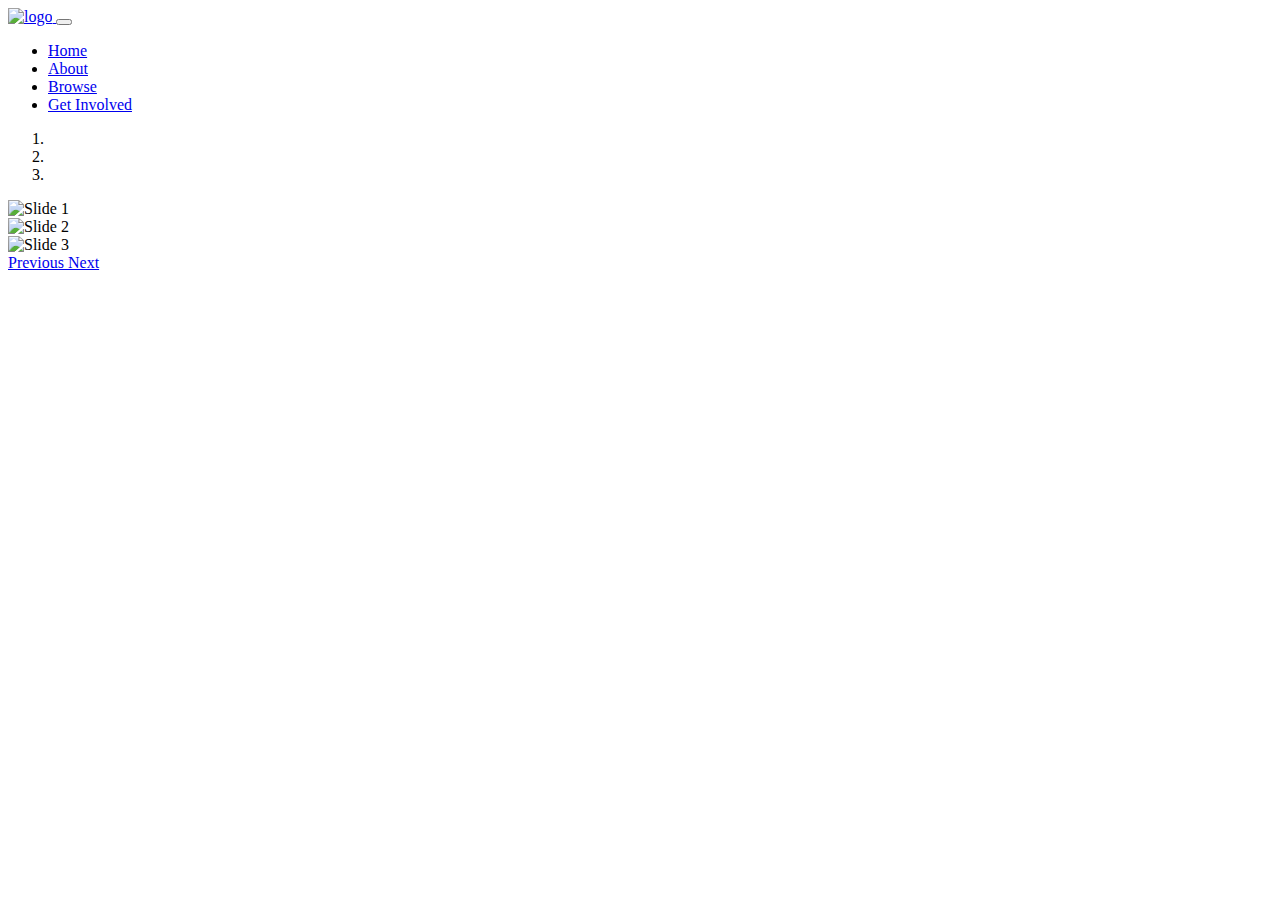
==== index.html @ af4ef642 "Fixed Banner" ====
<!DOCTYPE HTML>
<html lang="en">

<head>
  <meta charset="utf-8">
  <meta name="viewport" content="width=device-width, 
       initial-scale-1, shrink-to-fit=no">
  <title>NC Pets - Home</title>
  <link rel="stylesheet" href="css/indexstyles.css">
  <link rel="preconnect" href="https://fonts.googleapis.com">
  <link rel="preconnect" href="https://fonts.gstatic.com" crossorigin>
  <link href="https://cdn.jsdelivr.net/npm/bootstrap@5.0.2/dist/css/bootstrap.min.css" rel="stylesheet" integrity="sha384-EVSTQN3/azprG1Anm3QDgpJLIm9Nao0Yz1ztcQTwFspd3yD65VohhpuuCOmLASjC" crossorigin="anonymous">
  <link href="https://fonts.googleapis.com/css2?family=Roboto+Slab&display=swap" rel="stylesheet"> 
  <link href="https://fonts.googleapis.com/css2?family=Noto+Serif&display=swap" rel="stylesheet"> 
</head>

<body class="bg-yellow">
  <!-- temporary links for testing -->
  <div class="container-fluid">
    <div class="row">
      <div class="column-12 banner mx-0 px-0">
        <nav class="navbar navbar-expand-xl navbar-light bg-green height-100">
          <div class="container-fluid height-100">
            <a class="navbar-brand height-100 bg-green" href="index.html">
              <img src="img/logo.PNG" alt="logo">
            </a>
            <button class="navbar-toggler collapsed" type="button" data-bs-toggle="collapse" data-bs-target="#navbarBasic" aria-controls="navbarBasic" aria-expanded="false" aria-label="Toggle navigation">
              <span class="navbar-toggler-icon"></span>
            </button>
            <div class="navbar-collapse collapse show bg-green" id="navbarBasic">
              <ul class="navbar-nav me-auto mb-2 mb-xl-0">
                <li class="nav-item">
                  <a class="nav-link active" aria-current="page" href="#">Home</a>
                </li>
                <li class="nav-item">
                  <a class="nav-link" href="about.html">About</a>
                </li>
                <li class="nav-item">
                  <a class="nav-link" href="browse.html">Browse</a>
                </li>
                <li class="nav-item">
                  <a class="nav-link" href="get_involved.html">Get Involved</a>
                </li>
              </ul>
            </div>
          </div>
        </nav>
      </div>
    </div>
    <div class="row mt-3">
      <div cass="column-12">
        <div id="carouselWithIndicators" class="carousel slide" data-bs-ride="carousel">
          <ol class="carousel-indicators">
            <li data-bs-target="#carouselWithIndicators" data-bs-slide-to="0" class="active"></li>
            <li data-bs-target="#carouselWithIndicators" data-bs-slide-to="1"></li>
            <li data-bs-target="#carouselWithIndicators" data-bs-slide-to="2"></li>
          </ol>
          <div class="carousel-inner">
            <div class="carousel-item active">
              <img src="https://dl5zpyw5k3jeb.cloudfront.net/organization-photos/44870/1/?bust=1582300801" class="d-block w-100" alt="Slide 1">
            </div>
            <div class="carousel-item">
              <img src="https://www.pawschicago.org/fileadmin/media/images/adoption_section/body_content_images__small_/Adoption_Center_Lobby_2.jpg" class="d-block w-100" alt="Slide 2">
            </div>
            <div class="carousel-item">
              <img src="https://cdn2.phillypaws.org/wp-content/uploads/NElobby.jpg" class="d-block w-100" alt="Slide 3">
            </div>
          </div>
          <a class="carousel-control-prev" href="#carouselWithIndicators" role="button" data-bs-slide="prev">
            <span class="carousel-control-prev-icon" aria-hidden="true"></span>
            <span class="visually-hidden">Previous</span>
          </a>
          <a class="carousel-control-next" href="#carouselWithIndicators" role="button" data-bs-slide="next">
            <span class="carousel-control-next-icon" aria-hidden="true"></span>
            <span class="visually-hidden">Next</span>
          </a>
        </div>
      </div>
    </div>
  </div>
  
  <script src="https://cdn.jsdelivr.net/npm/bootstrap@5.0.2/dist/js/bootstrap.bundle.min.js" integrity="sha384-MrcW6ZMFYlzcLA8Nl+NtUVF0sA7MsXsP1UyJoMp4YLEuNSfAP+JcXn/tWtIaxVXM" crossorigin="anonymous"></script>

</body>

</html>
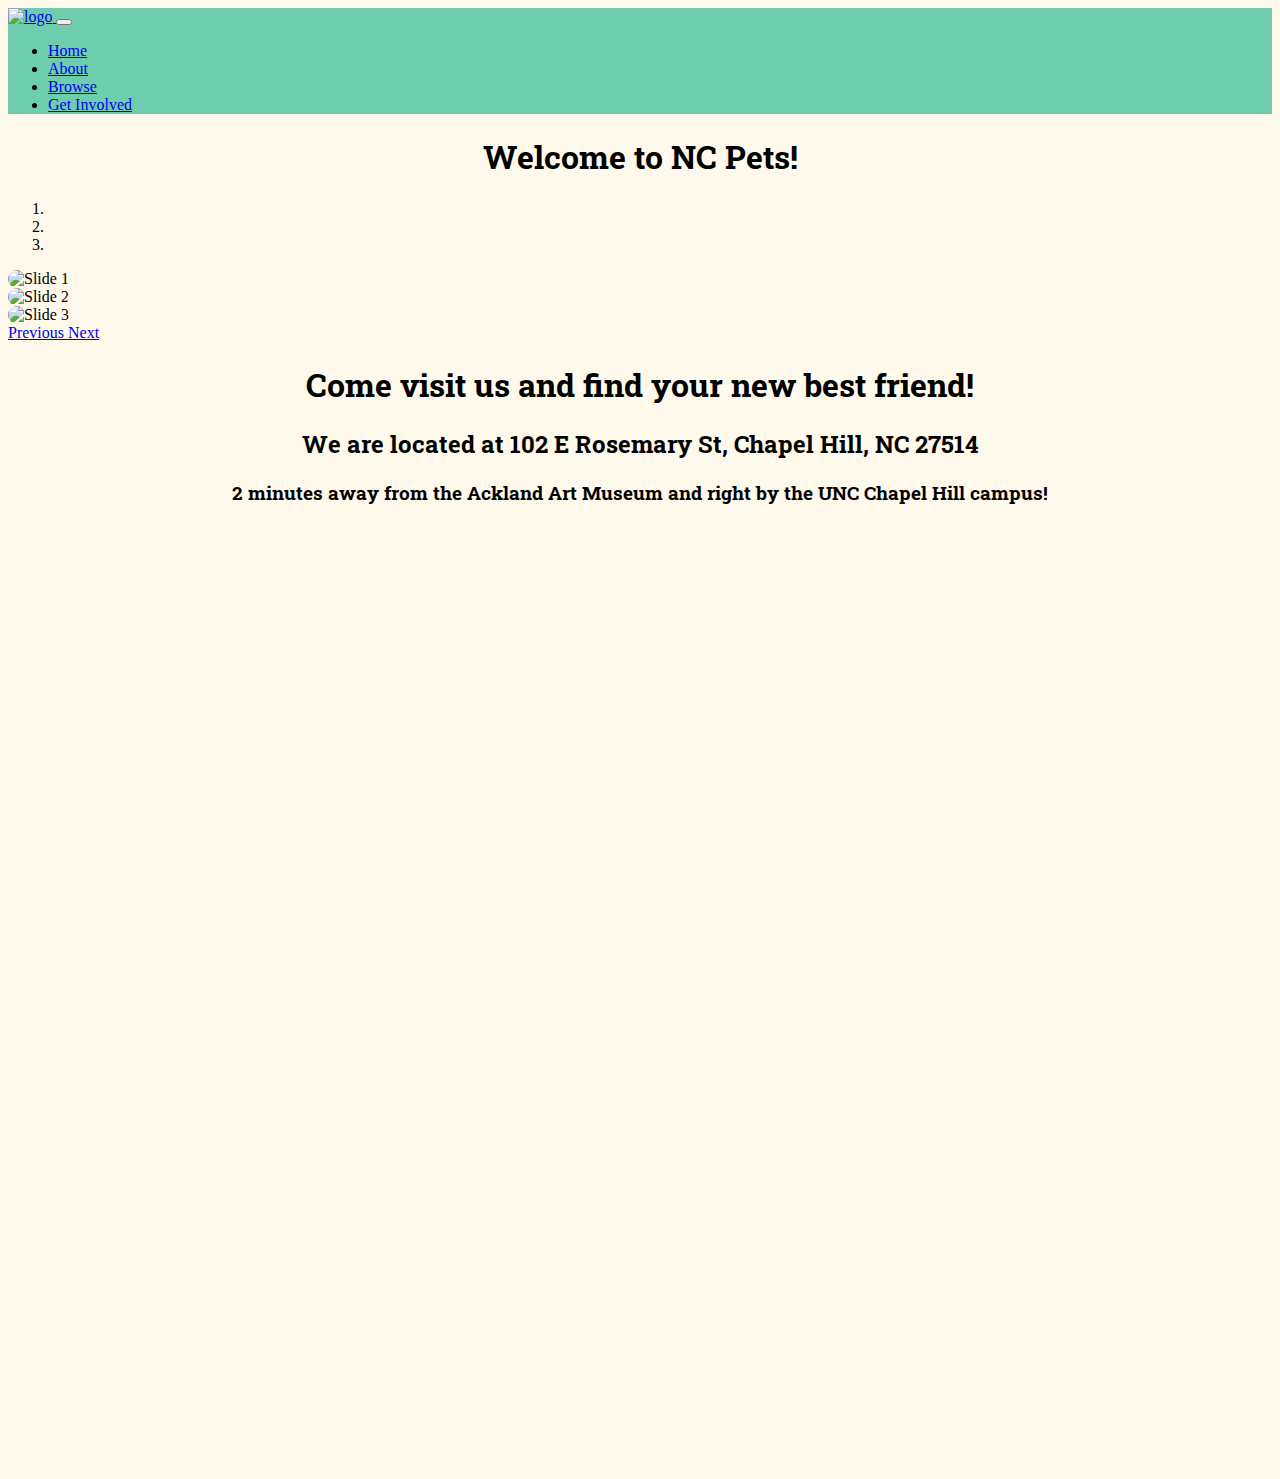
==== commit 2d0ee9f8: "Fixed up navbar to align right" ====
--- a/index.html
+++ b/index.html
@@ -6,7 +6,7 @@
   <meta name="viewport" content="width=device-width, 
        initial-scale-1, shrink-to-fit=no">
   <title>NC Pets - Home</title>
-  <link rel="stylesheet" href="css/indexstyles.css">
+  <link rel="stylesheet" href="css/index.css">
   <link rel="preconnect" href="https://fonts.googleapis.com">
   <link rel="preconnect" href="https://fonts.gstatic.com" crossorigin>
   <link href="https://cdn.jsdelivr.net/npm/bootstrap@5.0.2/dist/css/bootstrap.min.css" rel="stylesheet" integrity="sha384-EVSTQN3/azprG1Anm3QDgpJLIm9Nao0Yz1ztcQTwFspd3yD65VohhpuuCOmLASjC" crossorigin="anonymous">
@@ -15,20 +15,19 @@
 </head>
 
 <body class="bg-yellow">
-  <!-- temporary links for testing -->
   <div class="container-fluid">
     <div class="row">
       <div class="column-12 banner mx-0 px-0">
-        <nav class="navbar navbar-expand-xl navbar-light bg-green height-100">
-          <div class="container-fluid height-100">
-            <a class="navbar-brand height-100 bg-green" href="index.html">
-              <img src="img/logo.PNG" alt="logo">
+        <nav class="navbar navbar-expand-sm navbar-light bg-green">
+          <div class="container-fluid">
+            <a class="navbar-brand" href="index.html">
+              <img src="img/logo.PNG" alt="logo" height="100">
             </a>
             <button class="navbar-toggler collapsed" type="button" data-bs-toggle="collapse" data-bs-target="#navbarBasic" aria-controls="navbarBasic" aria-expanded="false" aria-label="Toggle navigation">
               <span class="navbar-toggler-icon"></span>
             </button>
-            <div class="navbar-collapse collapse show bg-green" id="navbarBasic">
-              <ul class="navbar-nav me-auto mb-2 mb-xl-0">
+            <div class="navbar-collapse navbar-right collapse bg-green" id="navbarBasic">
+              <ul class="navbar-nav ms-auto mb-2 mb-xl-0">
                 <li class="nav-item">
                   <a class="nav-link active" aria-current="page" href="#">Home</a>
                 </li>
@@ -47,8 +46,15 @@
         </nav>
       </div>
     </div>
-    <div class="row mt-3">
-      <div cass="column-12">
+    <div class="row">
+      <div class="column-12 my-3">
+        <h1 class="bold">
+          Welcome to NC Pets!
+        </h1>
+      </div>
+    </div>
+    <div class="row justify-content-center">
+      <div class="col-10 mb-5">
         <div id="carouselWithIndicators" class="carousel slide" data-bs-ride="carousel">
           <ol class="carousel-indicators">
             <li data-bs-target="#carouselWithIndicators" data-bs-slide-to="0" class="active"></li>
@@ -77,6 +83,20 @@
         </div>
       </div>
     </div>
+    <div class="row">
+      <div class="column-12 px-4 mb-5">
+        <h1>Come visit us and find your new best friend!</h1>
+        <h2>We are located at 102 E Rosemary St, Chapel Hill, NC 27514</h2>
+        <h3>2 minutes away from the Ackland Art Museum and right by the UNC Chapel Hill campus!</h3>
+      </div>
+    </div>
+    <div class="row justify-content-center">
+      <div class="col-lg-10 col-xl-9 px-5">
+        <div class="responsive-map">
+          <iframe src="https://www.google.com/maps/embed?pb=!1m18!1m12!1m3!1d1615.6780191062264!2d-79.05499618987548!3d35.91378431735934!2m3!1f0!2f0!3f0!3m2!1i1024!2i768!4f13.1!3m3!1m2!1s0x89acc2dd6ffdf817%3A0xa55494782ccf388!2s102%20E%20Rosemary%20St%2C%20Chapel%20Hill%2C%20NC%2027514!5e0!3m2!1sen!2sus!4v1650942985741!5m2!1sen!2sus" width="600" height="600" style="border:0;" allowfullscreen="" loading="lazy" referrerpolicy="no-referrer-when-downgrade"></iframe>
+        </div>
+      </div>
+    </div>
   </div>
   
   <script src="https://cdn.jsdelivr.net/npm/bootstrap@5.0.2/dist/js/bootstrap.bundle.min.js" integrity="sha384-MrcW6ZMFYlzcLA8Nl+NtUVF0sA7MsXsP1UyJoMp4YLEuNSfAP+JcXn/tWtIaxVXM" crossorigin="anonymous"></script>
--- a/css/index.css
+++ b/css/index.css
@@ -0,0 +1,49 @@
+.bg-yellow{
+    background-color: #FFF9EB;
+}
+
+.bg-green{
+    background-color: #6DCDAC;
+}
+
+li a{
+    text-align: end;
+}
+img {
+    max-width: 100%;
+    max-height: 100%;
+    object-fit: contain;
+}
+
+.carousel-inner img{
+    border-radius: 20px;
+    aspect-ratio: 4/3;
+    max-height: 800px;
+    object-fit: cover;
+    object-position: center;
+}
+
+.bold{
+    font-weight: bold;
+}
+
+h1, h2, h3 {
+    font-family: 'Roboto Slab', serif;
+    text-align: center;
+}
+
+
+.responsive-map{
+    position: relative;
+    padding-bottom: 75%;
+    height: 0;
+    overflow: hidden;
+}
+
+.responsive-map iframe{
+    position: absolute;
+    top: 0;
+    left: 0;
+    height: 100% !important;
+    width: 100% !important;
+}
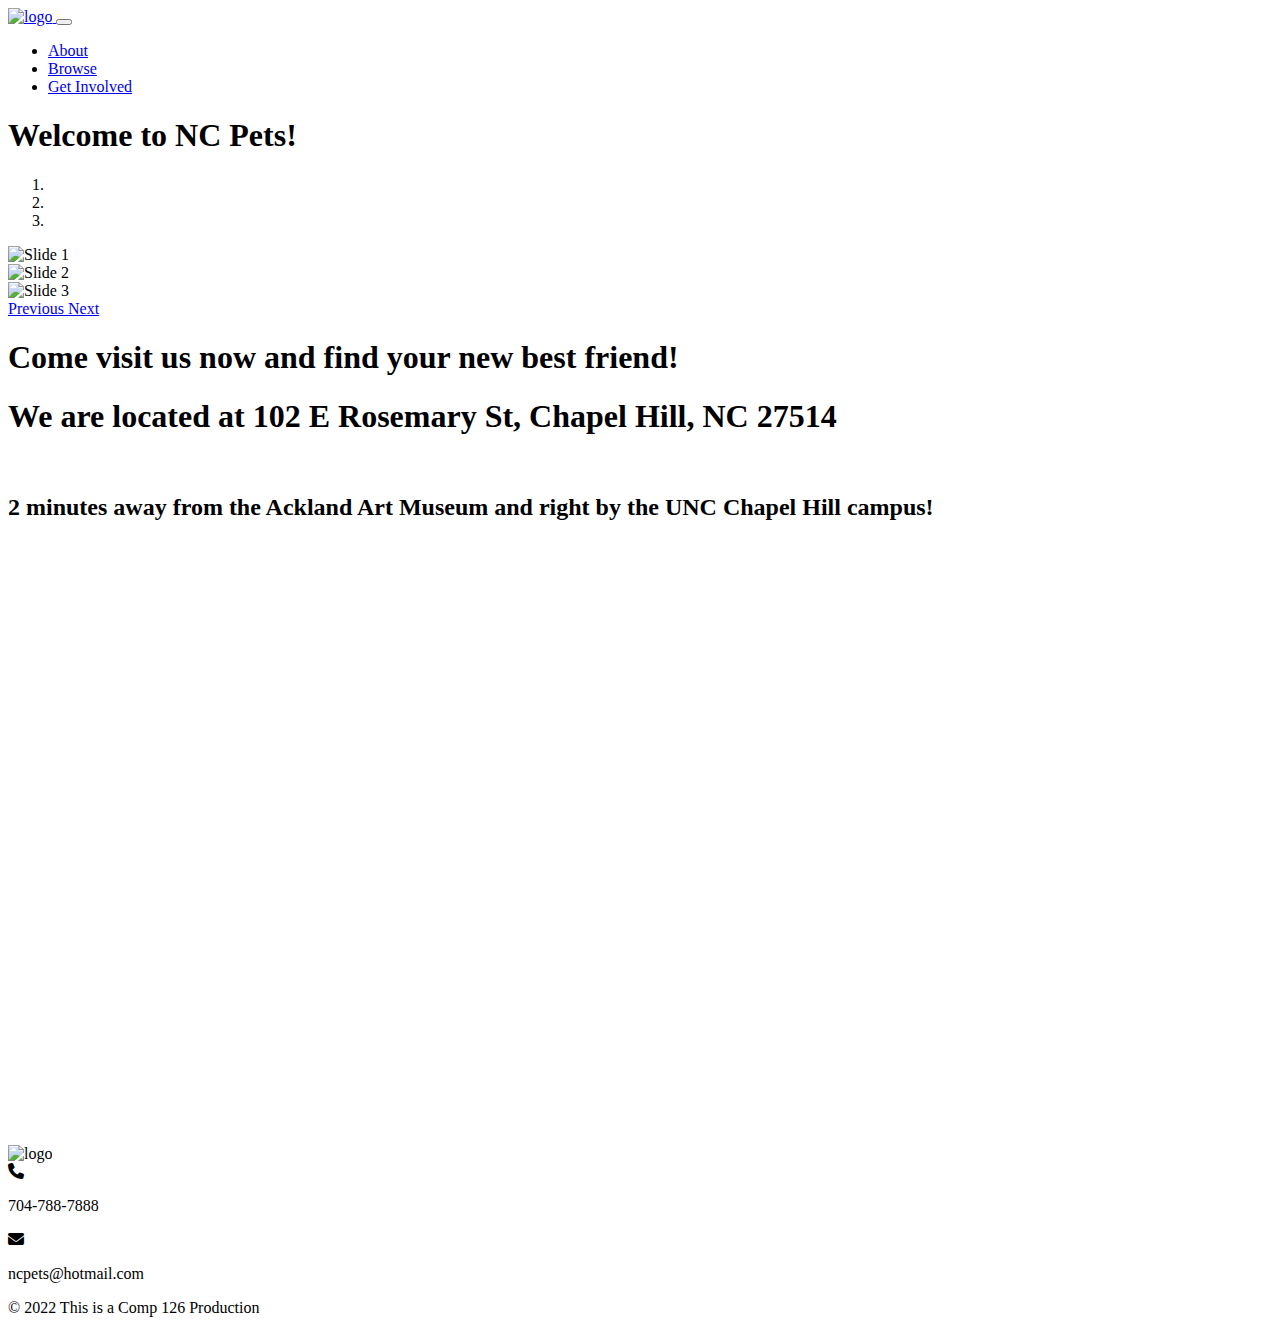
==== commit 3a0a8271: "Completed Index + Volunteer" ====
--- a/index.html
+++ b/index.html
@@ -6,7 +6,8 @@
   <meta name="viewport" content="width=device-width, 
        initial-scale-1, shrink-to-fit=no">
   <title>NC Pets - Home</title>
-  <link rel="stylesheet" href="css/index.css">
+  <link rel="stylesheet" href="css/index-volunteer.css">
+  <link rel="stylesheet" href="https://cdnjs.cloudflare.com/ajax/libs/font-awesome/6.1.1/css/all.min.css">
   <link rel="preconnect" href="https://fonts.googleapis.com">
   <link rel="preconnect" href="https://fonts.gstatic.com" crossorigin>
   <link href="https://cdn.jsdelivr.net/npm/bootstrap@5.0.2/dist/css/bootstrap.min.css" rel="stylesheet" integrity="sha384-EVSTQN3/azprG1Anm3QDgpJLIm9Nao0Yz1ztcQTwFspd3yD65VohhpuuCOmLASjC" crossorigin="anonymous">
@@ -16,8 +17,8 @@
 
 <body class="bg-yellow">
   <div class="container-fluid">
-    <div class="row">
-      <div class="column-12 banner mx-0 px-0">
+    <div class="row mb-5">
+      <div class="column-12 banner">
         <nav class="navbar navbar-expand-sm navbar-light bg-green">
           <div class="container-fluid">
             <a class="navbar-brand" href="index.html">
@@ -28,9 +29,6 @@
             </button>
             <div class="navbar-collapse navbar-right collapse bg-green" id="navbarBasic">
               <ul class="navbar-nav ms-auto mb-2 mb-xl-0">
-                <li class="nav-item">
-                  <a class="nav-link active" aria-current="page" href="#">Home</a>
-                </li>
                 <li class="nav-item">
                   <a class="nav-link" href="about.html">About</a>
                 </li>
@@ -46,15 +44,15 @@
         </nav>
       </div>
     </div>
-    <div class="row">
-      <div class="column-12 my-3">
+    <div class="row my-5">
+      <div class="column-12">
         <h1 class="bold">
           Welcome to NC Pets!
         </h1>
       </div>
     </div>
-    <div class="row justify-content-center">
-      <div class="col-10 mb-5">
+    <div class="row justify-content-center my-5">
+      <div class="col-10 ">
         <div id="carouselWithIndicators" class="carousel slide" data-bs-ride="carousel">
           <ol class="carousel-indicators">
             <li data-bs-target="#carouselWithIndicators" data-bs-slide-to="0" class="active"></li>
@@ -83,18 +81,51 @@
         </div>
       </div>
     </div>
-    <div class="row">
-      <div class="column-12 px-4 mb-5">
-        <h1>Come visit us and find your new best friend!</h1>
-        <h2>We are located at 102 E Rosemary St, Chapel Hill, NC 27514</h2>
-        <h3>2 minutes away from the Ackland Art Museum and right by the UNC Chapel Hill campus!</h3>
+    <div class="row justify-content-center my-5">
+      <div class="col-10">
+        <h1>Come visit us now and find your new best friend!</h1>
       </div>
     </div>
     <div class="row justify-content-center">
-      <div class="col-lg-10 col-xl-9 px-5">
+      <div class="col-10 col-lg-4 my-auto px-3">
+        <h1>We are located at 102 E Rosemary St, Chapel Hill, NC 27514</h2>
+        <br>
+        <h2>2 minutes away from the Ackland Art Museum and right by the UNC Chapel Hill campus!</h3>
+      </div>
+      <div class="col-10 col-lg-6 px-3 my-auto">
         <div class="responsive-map">
           <iframe src="https://www.google.com/maps/embed?pb=!1m18!1m12!1m3!1d1615.6780191062264!2d-79.05499618987548!3d35.91378431735934!2m3!1f0!2f0!3f0!3m2!1i1024!2i768!4f13.1!3m3!1m2!1s0x89acc2dd6ffdf817%3A0xa55494782ccf388!2s102%20E%20Rosemary%20St%2C%20Chapel%20Hill%2C%20NC%2027514!5e0!3m2!1sen!2sus!4v1650942985741!5m2!1sen!2sus" width="600" height="600" style="border:0;" allowfullscreen="" loading="lazy" referrerpolicy="no-referrer-when-downgrade"></iframe>
         </div>
+      </div>
+    </div>
+    <div class="row bg-green mt-5">
+      <div class="col-12">
+        <footer>
+          <div class="row justify-content-center">
+            <div class="col-auto">
+              <img src="img/logo.PNG" alt="logo" height="50" class="pt-2">
+            </div>
+          </div>
+          <div class="row justify-content-center">
+            <div class="col-auto">
+                <i class="fa-solid fa-phone"></i>
+            </div>
+            <div class="col-auto">
+              <p>704-788-7888</p>
+            </div>
+          </div>
+          <div class="row justify-content-center">
+            <div class="col-auto">
+                <i class="fa-solid fa-envelope"></i>
+            </div>
+            <div class="col-auto">
+              <p>ncpets@hotmail.com</p>
+            </div>
+          </div>
+          <div class="row justify-content-center">
+            <p>© 2022 This is a Comp 126 Production </p>
+          </div>
+        </footer>
       </div>
     </div>
   </div>
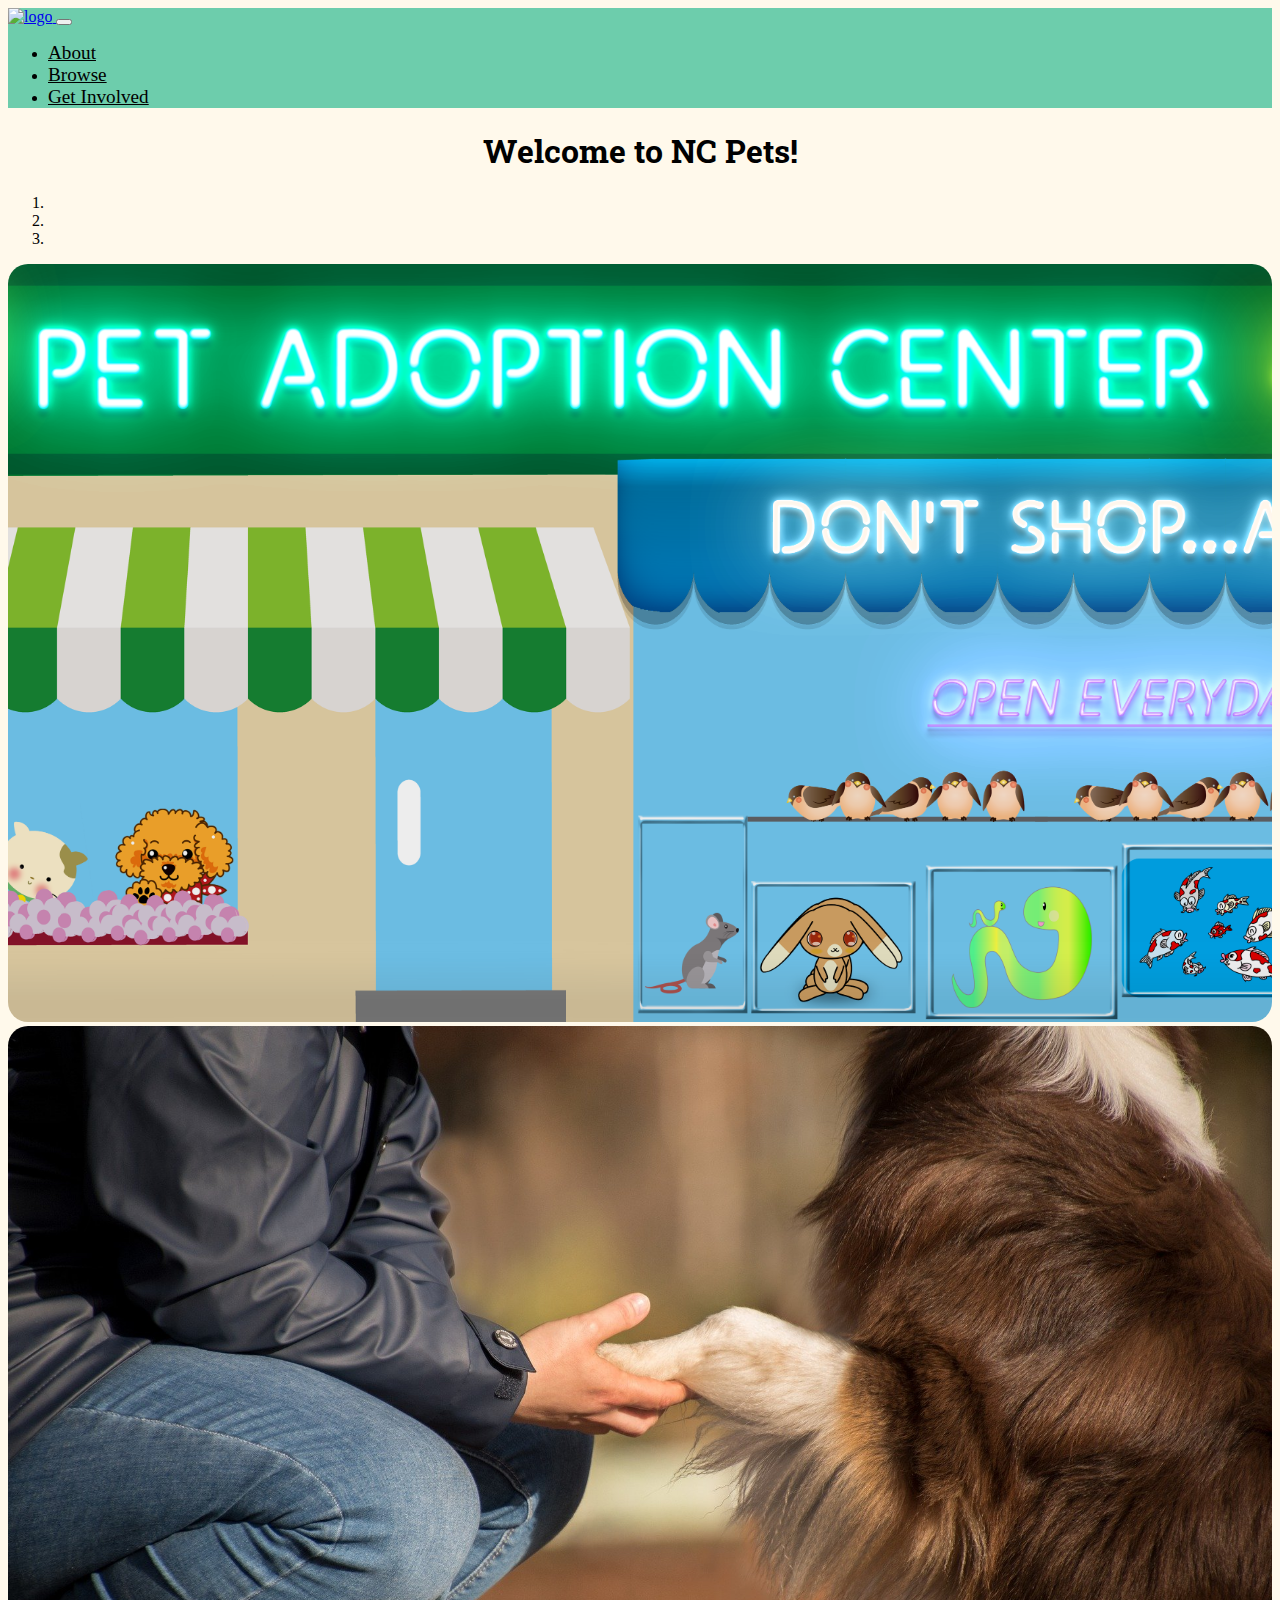
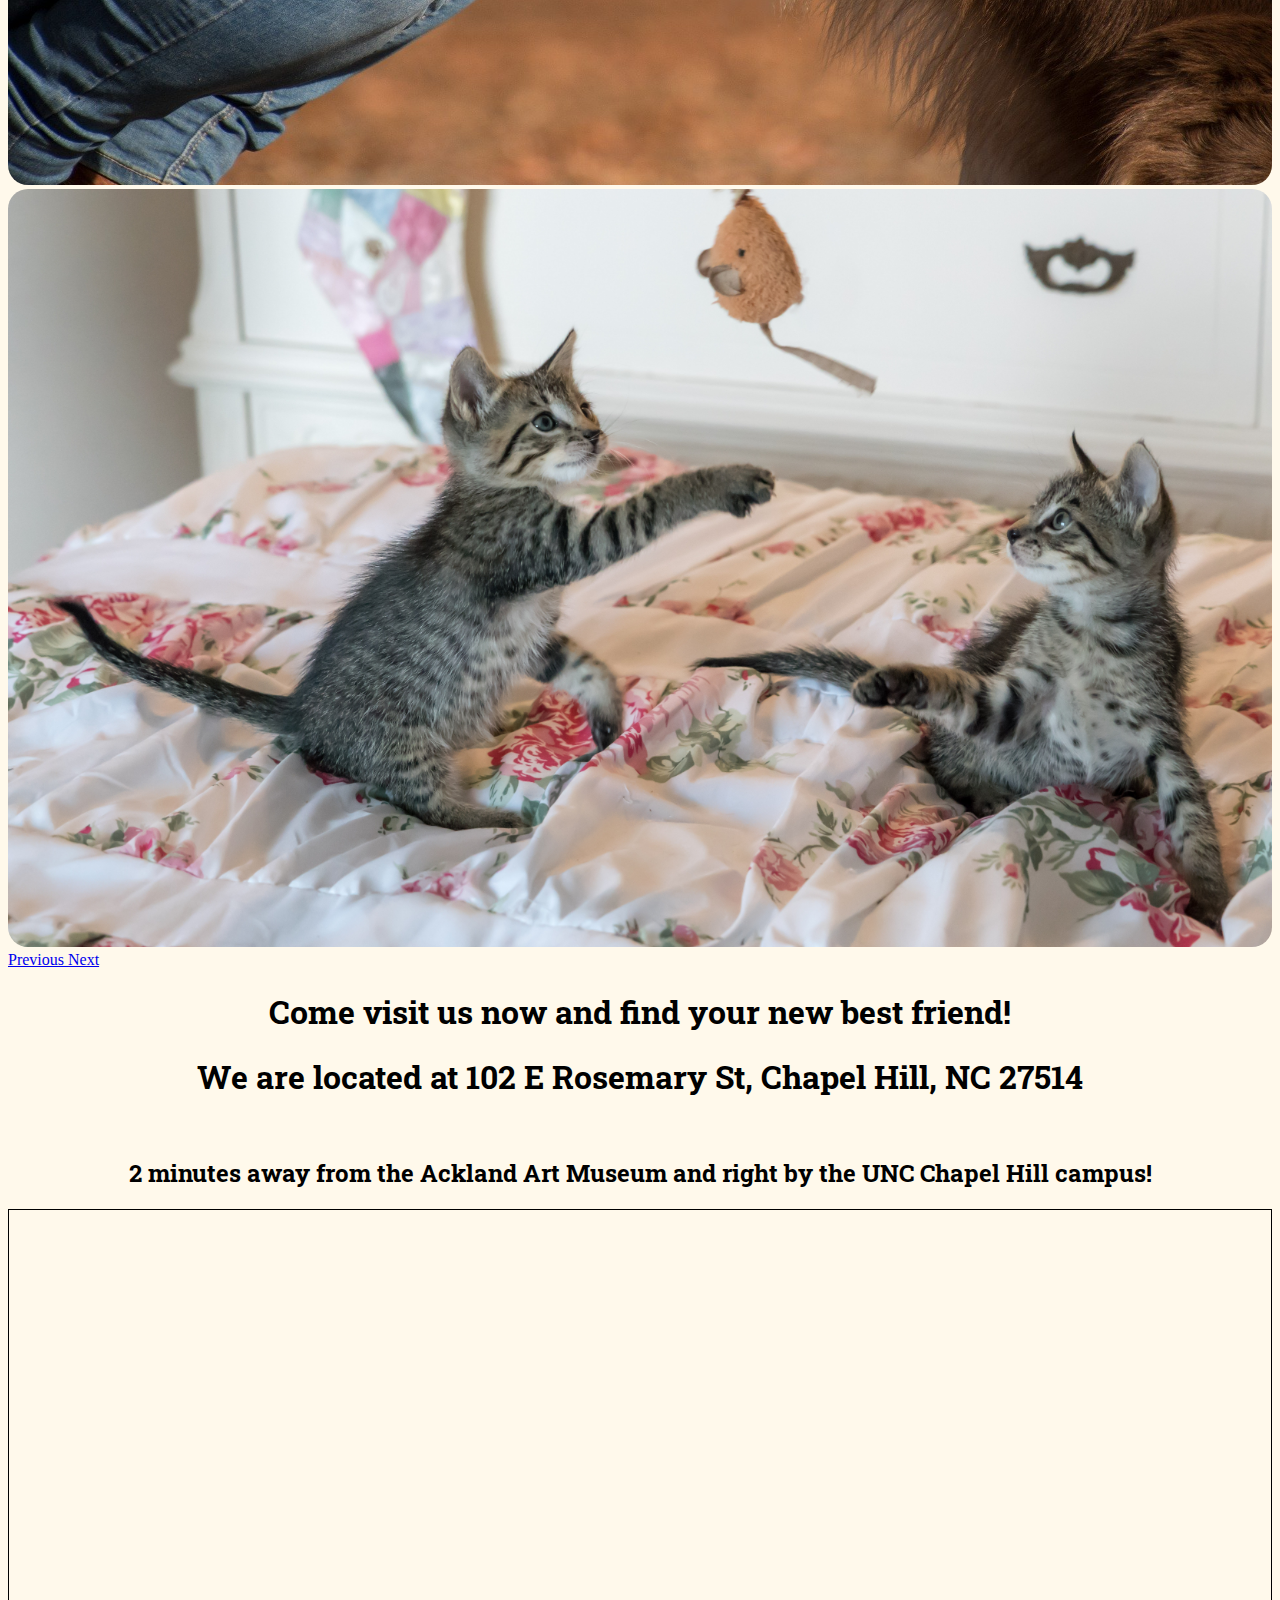
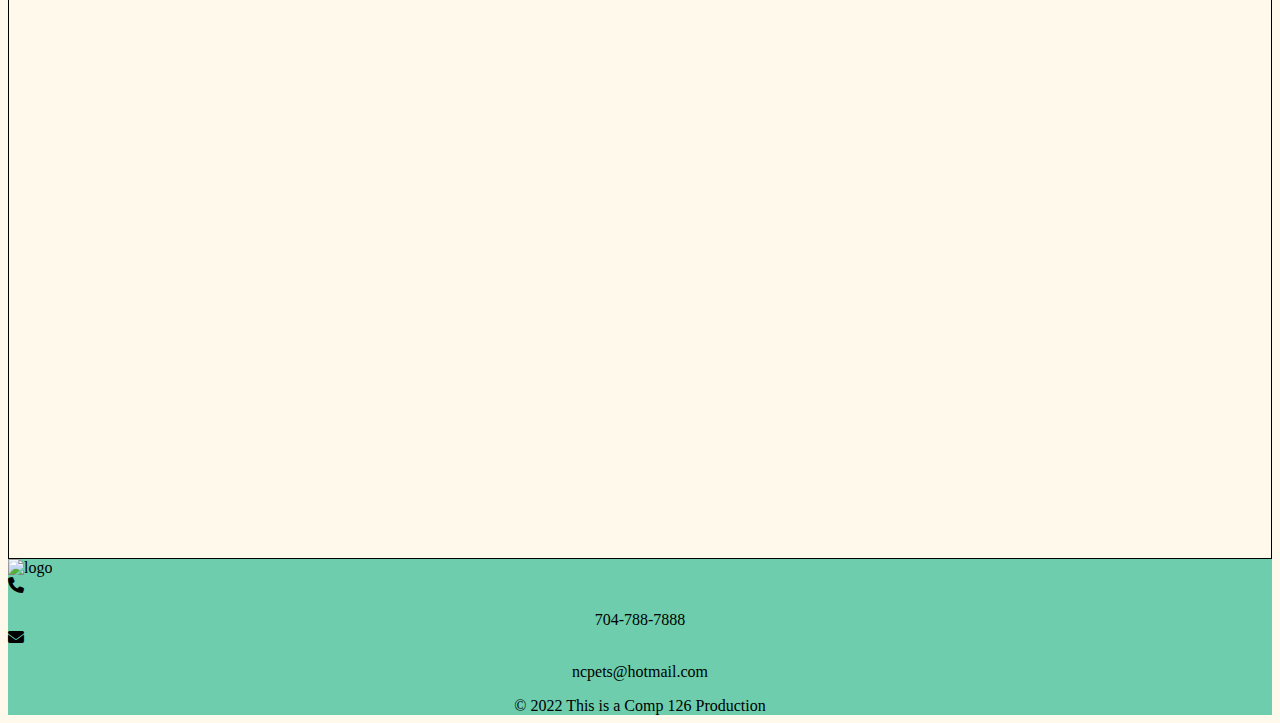
==== commit 28f8f51f: "Everything fixed except browser and pets" ====
--- a/index.html
+++ b/index.html
@@ -6,7 +6,7 @@
   <meta name="viewport" content="width=device-width, 
        initial-scale-1, shrink-to-fit=no">
   <title>NC Pets - Home</title>
-  <link rel="stylesheet" href="css/index-volunteer.css">
+  <link rel="stylesheet" href="css/index-involve-volunteer.css">
   <link rel="stylesheet" href="https://cdnjs.cloudflare.com/ajax/libs/font-awesome/6.1.1/css/all.min.css">
   <link rel="preconnect" href="https://fonts.googleapis.com">
   <link rel="preconnect" href="https://fonts.gstatic.com" crossorigin>
@@ -19,7 +19,7 @@
   <div class="container-fluid">
     <div class="row mb-5">
       <div class="column-12 banner">
-        <nav class="navbar navbar-expand-sm navbar-light bg-green">
+        <nav class="navbar navbar-expand-sm bg-green">
           <div class="container-fluid">
             <a class="navbar-brand" href="index.html">
               <img src="img/logo.PNG" alt="logo" height="100">
@@ -61,13 +61,13 @@
           </ol>
           <div class="carousel-inner">
             <div class="carousel-item active">
-              <img src="https://dl5zpyw5k3jeb.cloudfront.net/organization-photos/44870/1/?bust=1582300801" class="d-block w-100" alt="Slide 1">
+              <img src="img/carousel1.png" class="d-block w-100" alt="Slide 1">
             </div>
             <div class="carousel-item">
-              <img src="https://www.pawschicago.org/fileadmin/media/images/adoption_section/body_content_images__small_/Adoption_Center_Lobby_2.jpg" class="d-block w-100" alt="Slide 2">
+              <img src="img/carousel2.jpg" class="d-block w-100" alt="Slide 2">
             </div>
             <div class="carousel-item">
-              <img src="https://cdn2.phillypaws.org/wp-content/uploads/NElobby.jpg" class="d-block w-100" alt="Slide 3">
+              <img src="img/carousel3.jpg" class="d-block w-100" alt="Slide 3">
             </div>
           </div>
           <a class="carousel-control-prev" href="#carouselWithIndicators" role="button" data-bs-slide="prev">
--- a/css/index-involve-volunteer.css
+++ b/css/index-involve-volunteer.css
@@ -0,0 +1,197 @@
+.bg-yellow{
+    background-color: #FFF9EB;
+}
+
+.bg-green{
+    background-color: #6DCDAC;
+}
+
+.banner{
+    margin-left: 0px !important;
+    margin-right: 0px !important;
+    padding-left: 0px !important;
+    padding-right: 0px !important;
+    margin-bottom: 10px;
+}
+
+li a{
+    color: black !important;
+    text-align: end;
+    font-size: larger;
+}
+
+.banner a:hover{
+    color: #F06306 !important;
+    text-decoration: underline;
+}
+
+img {
+    max-width: 100%;
+    max-height: 100%;
+    object-fit: contain;
+}
+
+.carousel-inner img{
+    border-radius: 20px;
+    aspect-ratio: 5/3;
+    max-height: 800px;
+    object-fit: cover;
+    object-position: center;
+}
+
+.bold{
+    font-weight: bold;
+}
+
+h1, h2, h3 {
+    font-family: 'Roboto Slab', serif;
+    text-align: center;
+}
+
+
+.responsive-map{
+    position: relative;
+    padding-bottom: 75%;
+    height: 0;
+    overflow: hidden;
+    border: 1px solid black;
+}
+
+.responsive-map iframe{
+    position: absolute;
+    top: 0;
+    left: 0;
+    height: 100% !important;
+    width: 100% !important;
+}
+
+.curved{
+    border-radius: 15px;
+    border: 5px solid #F06306;
+}
+
+p{
+    text-align: center;
+}
+
+.grid-container{
+    display: grid;
+    grid-template-columns: 1fr 1px 1fr;
+    grid-template-rows: auto;
+    column-gap: 10%;
+}
+
+#volunteer-img, #donation-img{
+    object-fit: cover;
+    object-position: center;
+    aspect-ratio: 1/1;
+    margin-bottom: 20px;
+    border-radius: 15px;
+}
+
+.button{
+    padding: 15px;
+    max-width: 1500px;
+    background-color: #FF7E29;
+    text-align: center;
+    text-decoration: none;
+    color: black;
+    border-radius: 15px;
+    font-size: x-large;
+    margin: 5px auto;
+}
+
+.button:hover{
+    color: black;
+    background-color: #F06306;
+
+}
+
+@media only screen and (max-width: 576px) {
+    .grid-container{
+        display:grid;
+        grid-template-columns: 1fr;
+        grid-template-rows: auto;
+
+    }
+
+    .volunteer-header{
+        grid-row: 1;
+    }
+
+    .volunteer-body{
+        grid-row: 2;
+    }
+
+    .volunteer-image{
+        grid-row: 3;
+    }
+
+    .volunteer-button{
+        grid-row: 4;
+    }
+    
+    .separator{
+        grid-row:5;
+        height: 1px !important;
+        margin: 20px 0px;
+    }
+
+    .donation-header{
+        grid-row: 6;
+    }
+
+    .donation-body{
+        grid-row: 7;
+    }
+
+    .donation-image{
+        grid-row: 8;
+    }
+
+    .donation-button{
+        grid-row: 9;
+    }
+}
+
+
+.volunteer-form-container{
+    max-width: 600px !important;
+}
+
+.volunteer-title{
+    color: #FF7E29;
+}
+
+.volunteer-form input{
+    width:100%;
+}
+
+.volunteer-submit {
+    background-color: #FF7E29 !important;
+    color:white;
+    font-size: 1.5em;
+    outline: none !important;
+    box-shadow: none !important;
+    border-color: transparent;
+    text-decoration: none;
+    border-radius: 5px;
+    padding: 10px 15px;
+}
+
+.volunteer-submit:hover {
+    background-color: #F06306 !important;
+    color:white;
+}
+
+.volunteer-img{
+    max-width: 600px !important;
+}
+
+.volunteer-img img{
+    border-radius: 15px;
+}
+
+footer p{
+    margin-bottom: 0px;
+}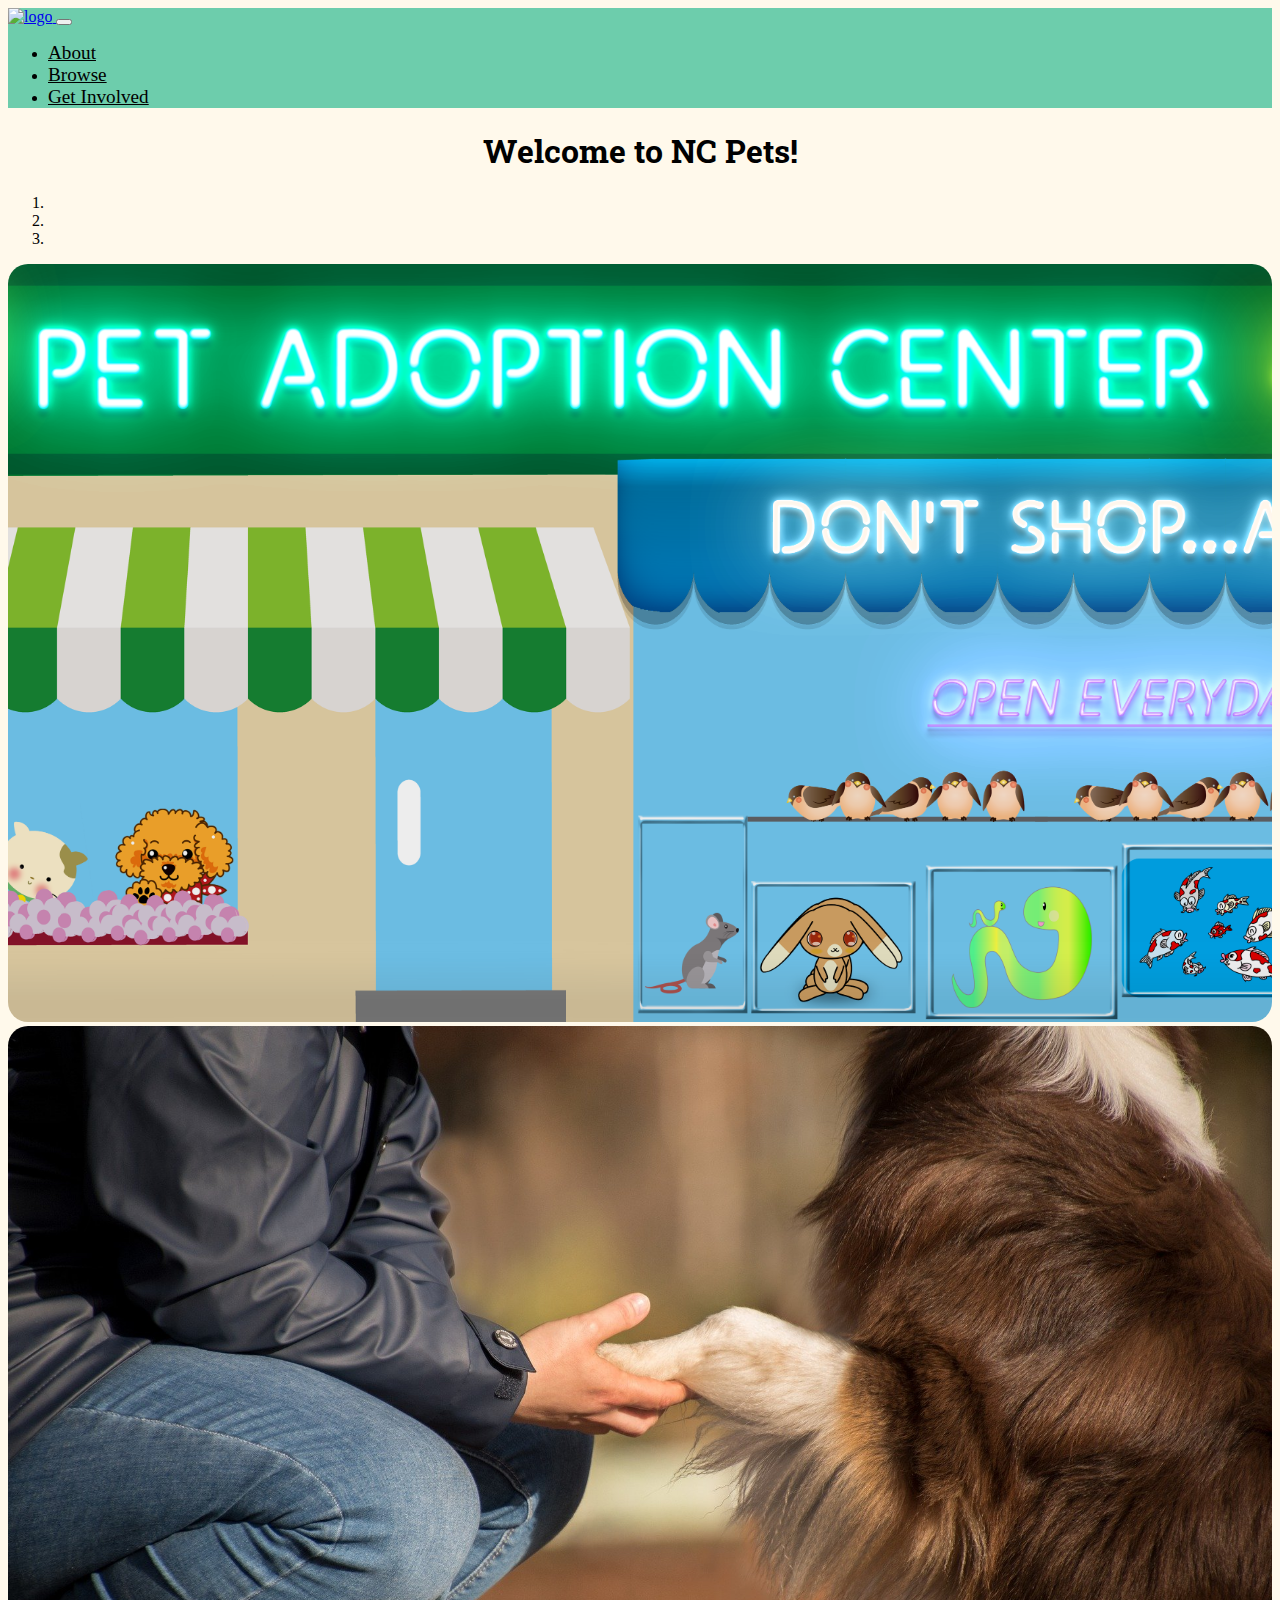
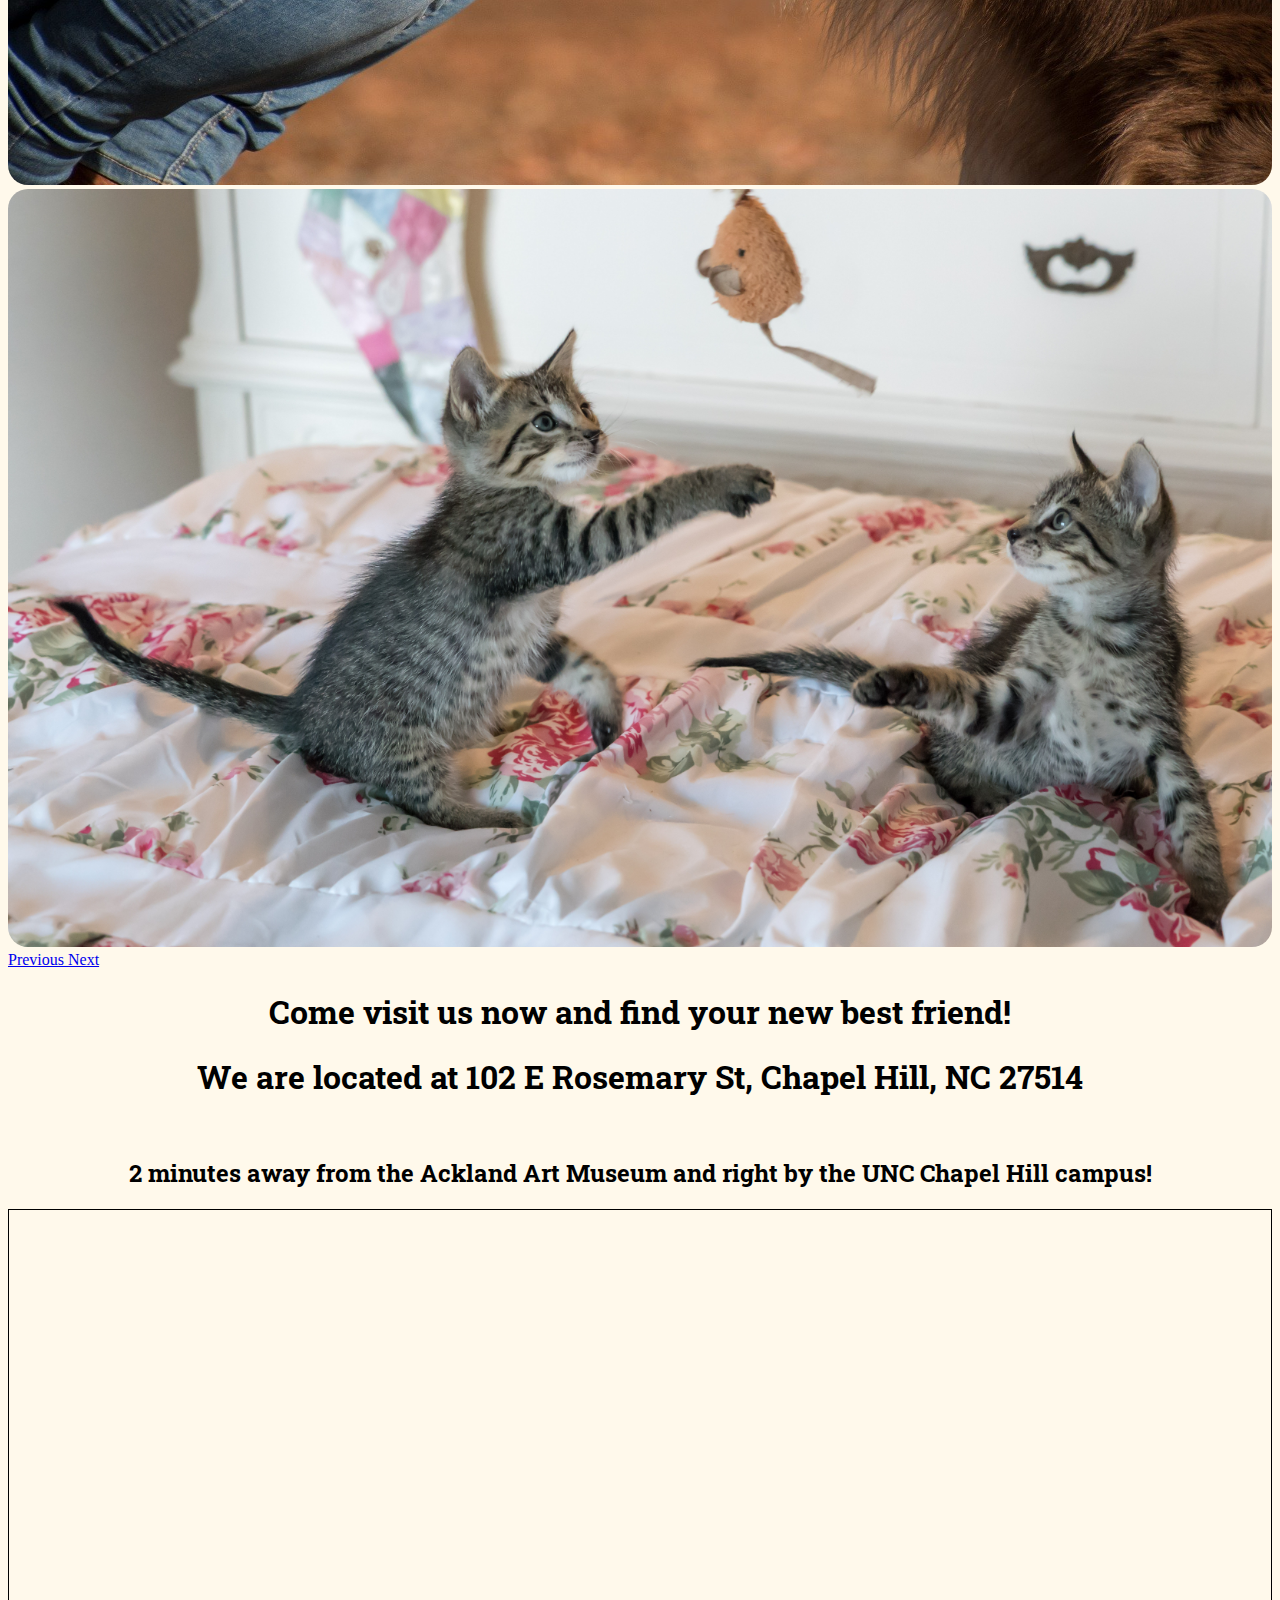
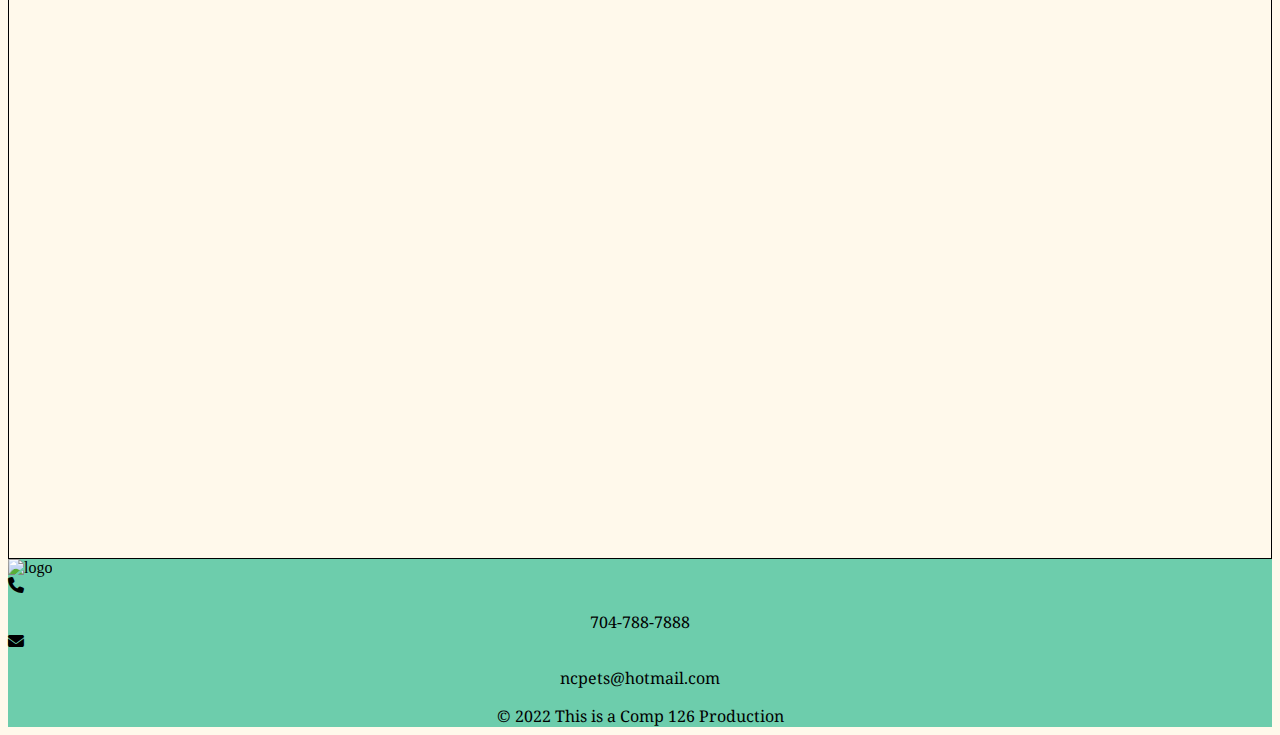
==== commit a0f5b681: "Merge branch 'main' of github.com:calebbg/126FinalProject.github.io" ====
--- a/index.html
+++ b/index.html
@@ -17,9 +17,9 @@
 
 <body class="bg-yellow">
   <div class="container-fluid">
-    <div class="row mb-5">
+    <div class="row mb-5" role="banner">
       <div class="column-12 banner">
-        <nav class="navbar navbar-expand-sm bg-green">
+        <nav class="navbar navbar-expand-sm navbar-light bg-green">
           <div class="container-fluid">
             <a class="navbar-brand" href="index.html">
               <img src="img/logo.PNG" alt="logo" height="100">
@@ -44,14 +44,14 @@
         </nav>
       </div>
     </div>
-    <div class="row my-5">
+    <div class="row my-5" role="heading">
       <div class="column-12">
         <h1 class="bold">
           Welcome to NC Pets!
         </h1>
       </div>
     </div>
-    <div class="row justify-content-center my-5">
+    <div class="row justify-content-center my-5" role="region" aria-labelledby="carousel">
       <div class="col-10 ">
         <div id="carouselWithIndicators" class="carousel slide" data-bs-ride="carousel">
           <ol class="carousel-indicators">
@@ -86,7 +86,7 @@
         <h1>Come visit us now and find your new best friend!</h1>
       </div>
     </div>
-    <div class="row justify-content-center">
+    <div class="row justify-content-center" role="region" aria-labelledby="location-info">
       <div class="col-10 col-lg-4 my-auto px-3">
         <h1>We are located at 102 E Rosemary St, Chapel Hill, NC 27514</h2>
         <br>
@@ -98,7 +98,7 @@
         </div>
       </div>
     </div>
-    <div class="row bg-green mt-5">
+    <div class="row bg-green mt-5" role="footer">
       <div class="col-12">
         <footer>
           <div class="row justify-content-center">
--- a/css/index-involve-volunteer.css
+++ b/css/index-involve-volunteer.css
@@ -28,9 +28,19 @@
 img {
     max-width: 100%;
     max-height: 100%;
-    object-fit: contain;
-}
-
+}
+
+h1, h2, h3 {
+    font-family: 'Roboto Slab', serif;
+    text-align: center;
+}
+
+p{
+    text-align: center;
+    font-family: 'Noto Serif', serif;
+}
+
+/* Index */
 .carousel-inner img{
     border-radius: 20px;
     aspect-ratio: 5/3;
@@ -43,11 +53,6 @@
     font-weight: bold;
 }
 
-h1, h2, h3 {
-    font-family: 'Roboto Slab', serif;
-    text-align: center;
-}
-
 
 .responsive-map{
     position: relative;
@@ -70,10 +75,8 @@
     border: 5px solid #F06306;
 }
 
-p{
-    text-align: center;
-}
-
+
+/* Get Involved */
 .grid-container{
     display: grid;
     grid-template-columns: 1fr 1px 1fr;
@@ -87,6 +90,8 @@
     aspect-ratio: 1/1;
     margin-bottom: 20px;
     border-radius: 15px;
+    width: 100%;
+    height: auto;
 }
 
 .button{
@@ -107,7 +112,7 @@
 
 }
 
-@media only screen and (max-width: 576px) {
+@media only screen and (max-width: 768px) {
     .grid-container{
         display:grid;
         grid-template-columns: 1fr;
@@ -155,6 +160,7 @@
 }
 
 
+/* Volunteer Page */
 .volunteer-form-container{
     max-width: 600px !important;
 }
@@ -169,7 +175,7 @@
 
 .volunteer-submit {
     background-color: #FF7E29 !important;
-    color:white;
+    color:black;
     font-size: 1.5em;
     outline: none !important;
     box-shadow: none !important;
@@ -181,7 +187,7 @@
 
 .volunteer-submit:hover {
     background-color: #F06306 !important;
-    color:white;
+    color:black;
 }
 
 .volunteer-img{
